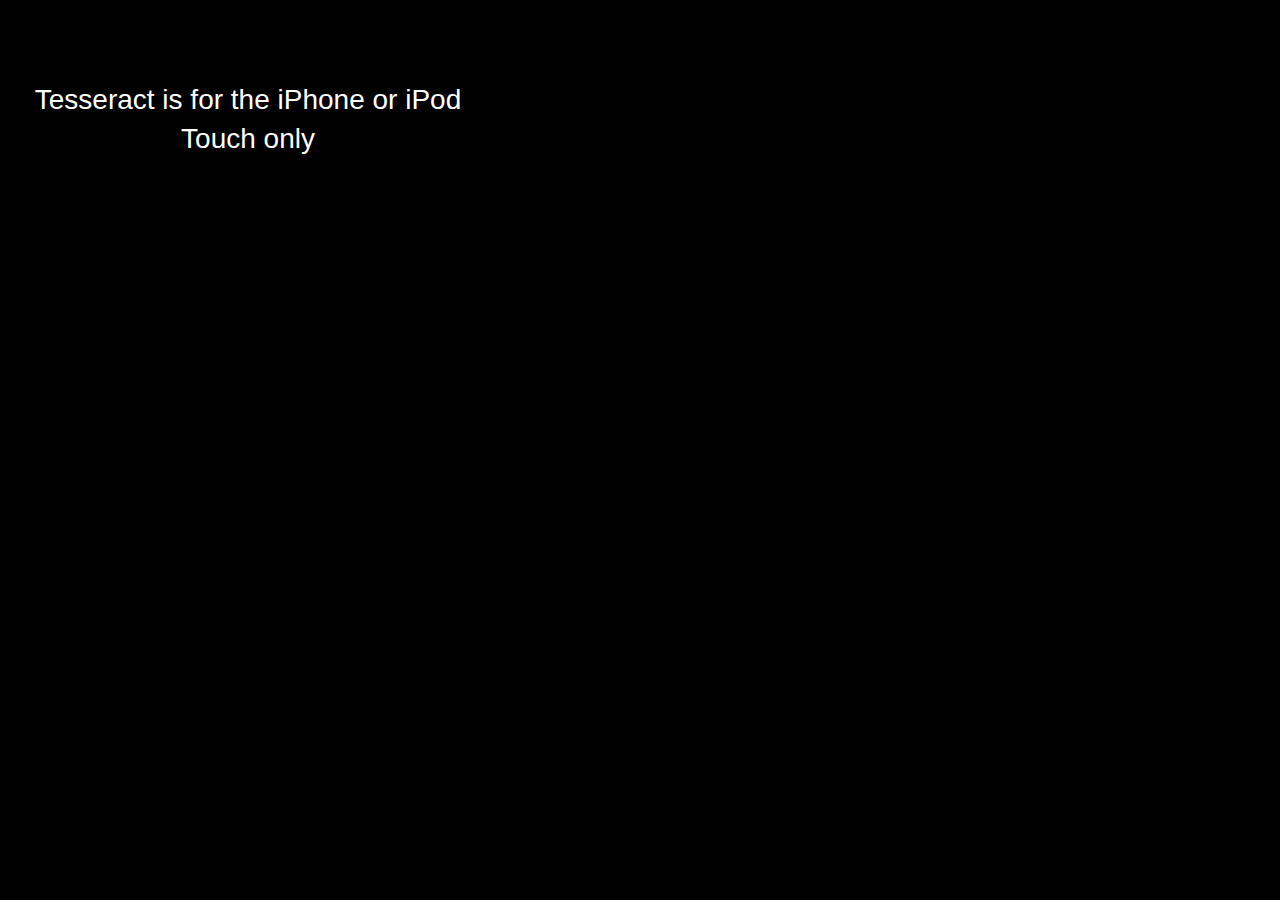
==== src/index.html @ 79b19fa4 "A new loading screen ensures an iPhone or iPod Touch is being used, and that the app was run from th" ====
<!doctype html>
<html>
	<head>
		<meta charset=utf-8>
		<title>Tesseract</title>
		<meta name=viewport content="width=device-width; height=device-height; initial-scale=1.0; maximum-scale=1.0; user-scalable=no" />
		<meta name=apple-mobile-web-app-capable content=yes>
		<meta name=apple-mobile-web-app-status-bar-style content=black>
		<meta name=format-detection content="telephone=no">
		<link rel=apple-touch-icon href="img/app_icon.png">
		<link href="css/common.css" media=screen rel=stylesheet type="text/css">
		<link href="css/load.css" media=screen rel=stylesheet type="text/css">
		<link href="css/game.css" media=screen rel=stylesheet type="text/css">
	</head>
	<body>
		<div id=loading>Loading …</div>
		<script src="js/jquery.js" type="text/javascript"></script>
		<script src="js/load.js" type="text/javascript"></script>
		<script src="js/game.js" type="text/javascript"></script>
	</body>
</html>
---- src/css/common.css ----
html {
	background: #000;
	color: #fff;
	font: 14px/1.4 "Helvetica Neue", Arial, Helvetica, sans-serif;
}
body {
	height: 320px;
	width: 480px;
}
---- src/css/load.css ----
#loading {
	font-size: 2em;
	margin-top: 80px;
	text-align: center;
}
#add_to_home_screen {
	color: #666;
	font-size: 1em;
	text-align: center;
}
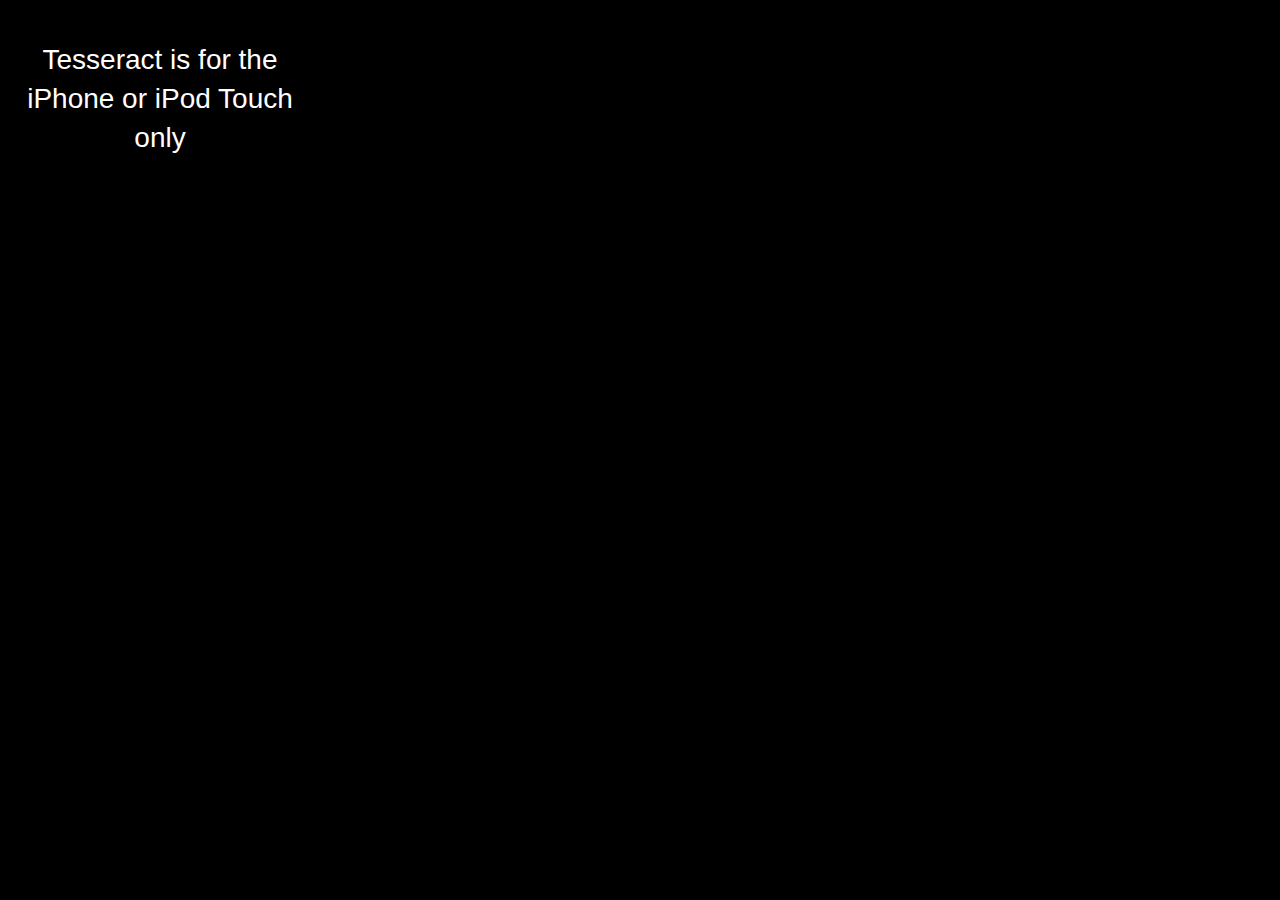
==== commit a2c1a5bf: "Replaced jQuery with XUI." ====
--- a/src/index.html
+++ b/src/index.html
@@ -14,7 +14,7 @@
 	</head>
 	<body>
 		<div id=loading>Loading …</div>
-		<script src="js/jquery.js" type="text/javascript"></script>
+		<script src="js/xui.js" type="text/javascript"></script>
 		<script src="js/load.js" type="text/javascript"></script>
 		<script src="js/game.js" type="text/javascript"></script>
 	</body>
--- a/src/css/common.css
+++ b/src/css/common.css
@@ -5,5 +5,6 @@
 }
 body {
 	height: 320px;
+	margin: 0;
 	width: 480px;
 }
--- a/src/css/load.css
+++ b/src/css/load.css
@@ -1,10 +1,13 @@
 #loading {
 	font-size: 2em;
-	margin-top: 80px;
+	padding-top: 40px;
 	text-align: center;
+	width: 320px;
 }
 #add_to_home_screen {
 	color: #666;
 	font-size: 1em;
+	margin: 1.4em 80px;
 	text-align: center;
+	width: 160px;
 }
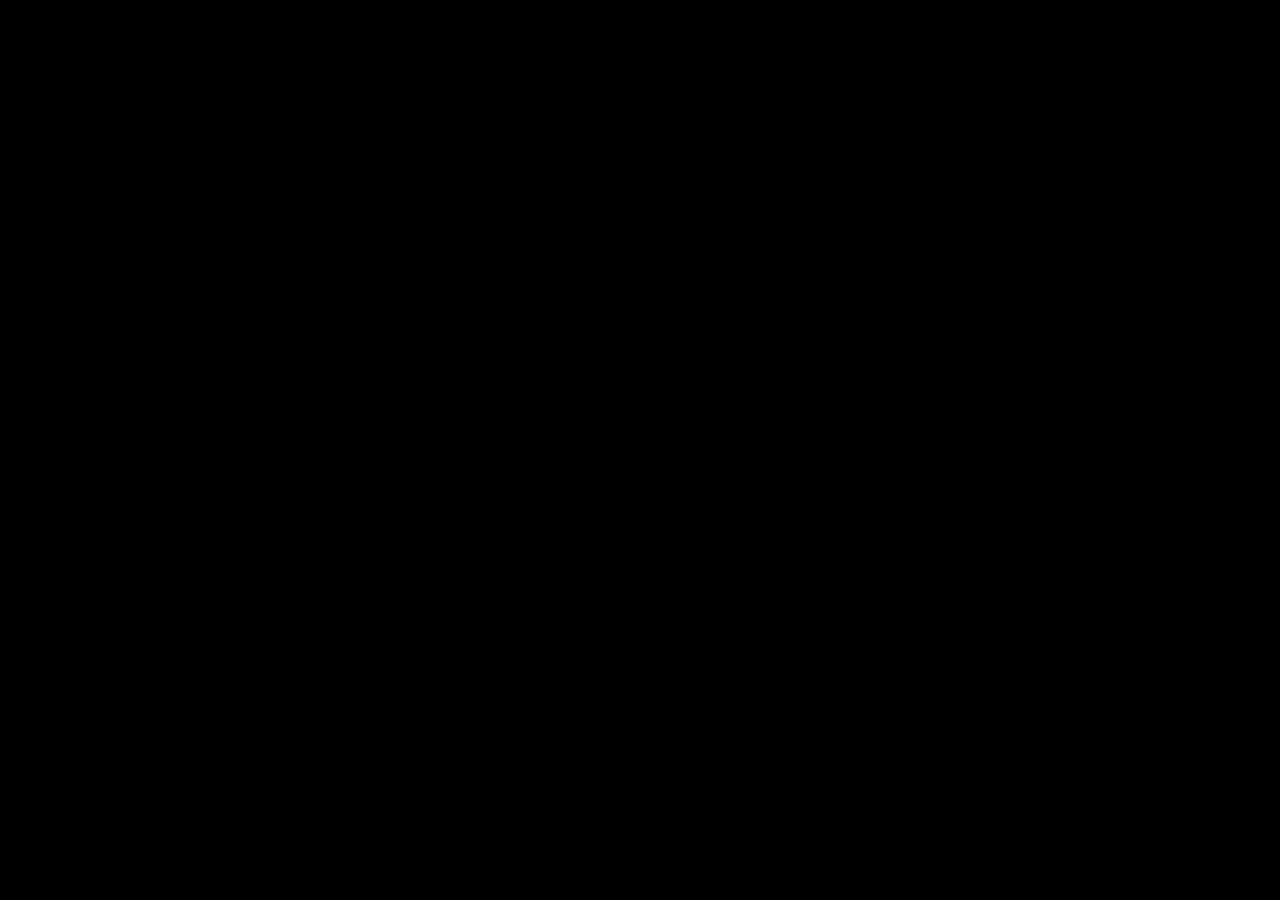
==== commit e7297efb: "Remove the 'loading' div once the game's ready." ====
--- a/src/index.html
+++ b/src/index.html
@@ -13,7 +13,9 @@
 		<link href="css/game.css" media=screen rel=stylesheet type="text/css">
 	</head>
 	<body>
-		<div id=loading>Loading …</div>
+		<div id=loading>
+			Loading …
+		</div>
 		<script src="js/xui.js" type="text/javascript"></script>
 		<script src="js/load.js" type="text/javascript"></script>
 		<script src="js/game.js" type="text/javascript"></script>
--- a/src/css/common.css
+++ b/src/css/common.css
@@ -4,7 +4,7 @@
 	font: 14px/1.4 "Helvetica Neue", Arial, Helvetica, sans-serif;
 }
 body {
-	height: 320px;
+	height: 100%;
 	margin: 0;
-	width: 480px;
+	width: 100%;
 }
--- a/src/css/load.css
+++ b/src/css/load.css
@@ -2,12 +2,10 @@
 	font-size: 2em;
 	padding-top: 40px;
 	text-align: center;
-	width: 320px;
 }
 #add_to_home_screen {
 	color: #666;
 	font-size: 1em;
 	margin: 1.4em 80px;
 	text-align: center;
-	width: 160px;
 }
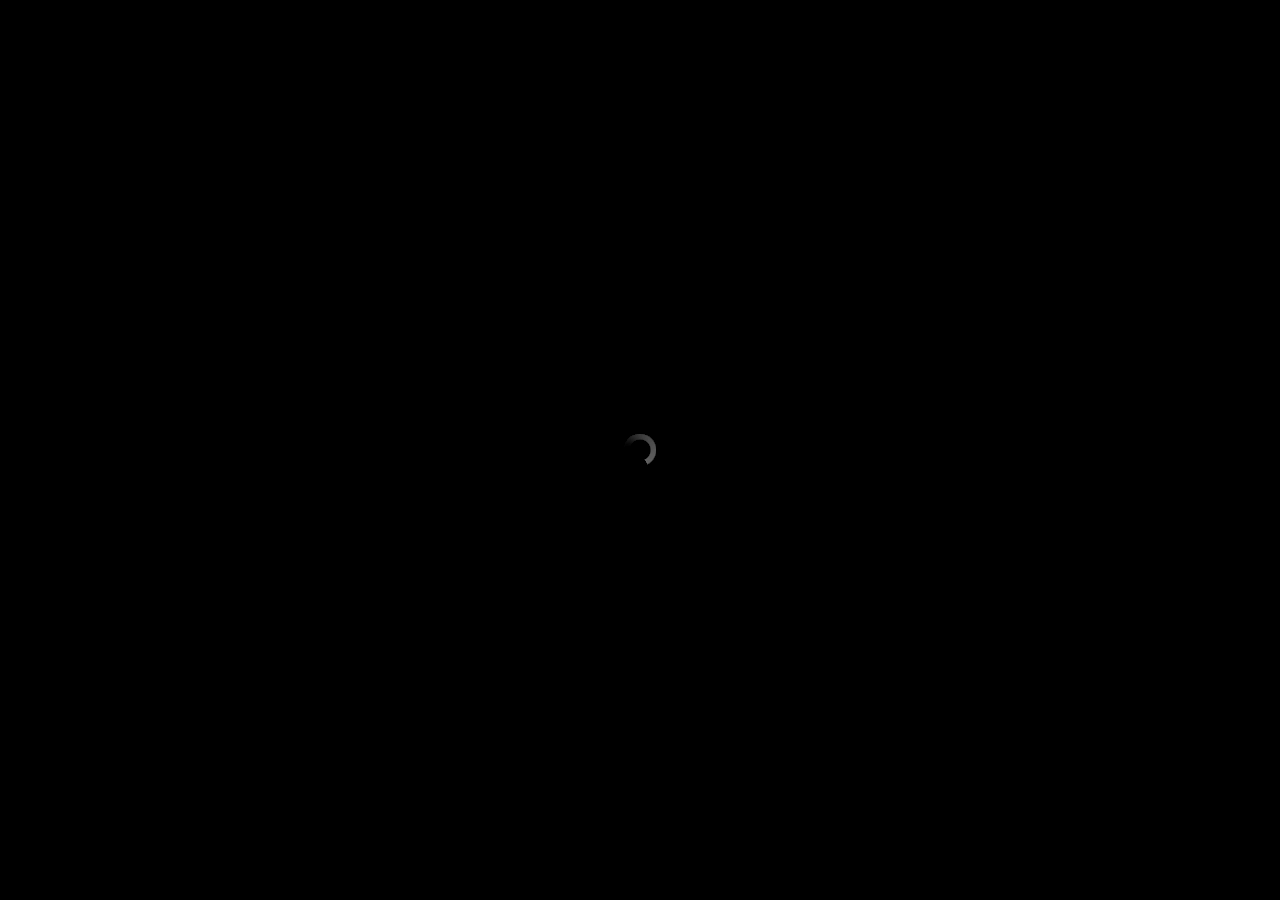
==== commit d646b63c: "Tweaks to HTML5 markup and JS to alias xui to $" ====
--- a/src/index.html
+++ b/src/index.html
@@ -1,4 +1,4 @@
-<!doctype html>
+<!DOCTYPE html>
 <html>
 	<head>
 		<meta charset=utf-8>
@@ -13,11 +13,9 @@
 		<link href="css/game.css" media=screen rel=stylesheet type="text/css">
 	</head>
 	<body>
-		<div id=loading>
-			Loading …
-		</div>
-		<script src="js/xui.js" type="text/javascript"></script>
-		<script src="js/load.js" type="text/javascript"></script>
-		<script src="js/game.js" type="text/javascript"></script>
+		<div id="loading"><img alt="Loading …" height="32" src="img/loading.gif" width="32"></div>
+		<script src="js/xui.js" ></script>
+		<script src="js/load.js"></script>
+		<script src="js/game.js"></script>
 	</body>
 </html>
--- a/src/css/load.css
+++ b/src/css/load.css
@@ -2,6 +2,12 @@
 	font-size: 2em;
 	padding-top: 40px;
 	text-align: center;
+}
+#loading img {
+	left: 50%;
+	margin: -16px 0 0 -16px;
+	position: absolute;
+	top: 50%;
 }
 #add_to_home_screen {
 	color: #666;
